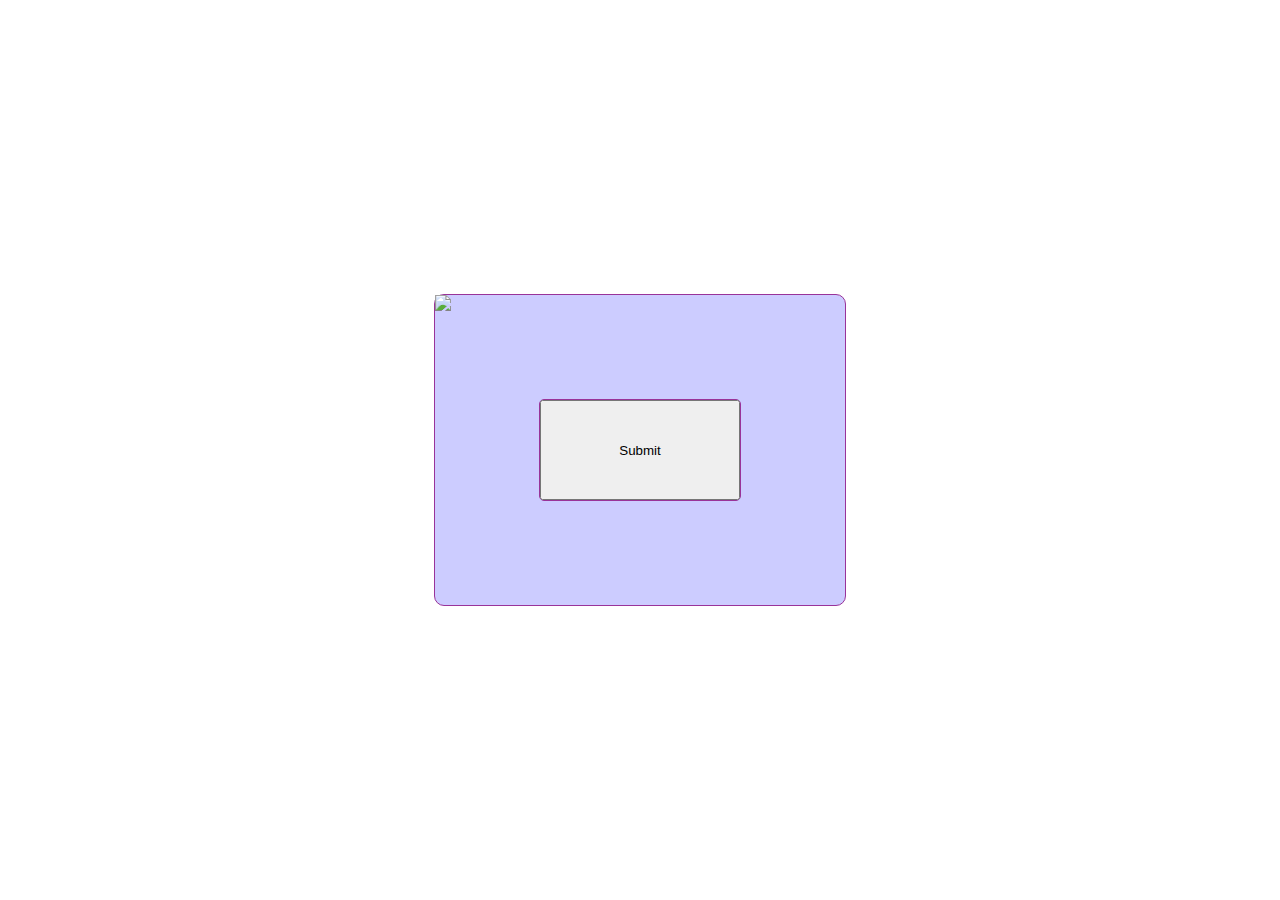
==== quiz.html @ 7acdf8da "added html and css file" ====
<!DOCTYPE html PUBLIC "-//W3C//DTD XHTML 1.0 Transitional//EN" "http://www.w3.org/TR/xhtml1/DTD/xhtml1-transitional.dtd">
<html xmlns="http://www.w3.org/1999/xhtml">
<head>
<meta http-equiv="Content-Type" content="text/html; charset=UTF-8" />
<title>My Little Pony Friendship is Magic Quiz</title>
<link href="quiz.css" type="text/css" rel="stylesheet" />
    <script src="//ajax.googleapis.com/ajax/libs/jquery/1.11.0/jquery.min.js"></script>
    <link rel="stylesheet" href="//ajax.googleapis.com/ajax/libs/jqueryui/1.10.4/themes/smoothness/jquery-ui.css" />
<script src="//ajax.googleapis.com/ajax/libs/jqueryui/1.10.4/jquery-ui.min.js"></script>
</head>

<body>
<link href='http://fonts.googleapis.com/css?family=Raleway' rel='stylesheet' type='text/css'>
        <link href='http://fonts.googleapis.com/css?family=Arvo' rel='stylesheet' type='text/css'>
      
           <div class="box">
                <img src="https://raw.githubusercontent.com/sadvani06/Quiz/master/Images/mlp.png" id="headerlogo">
                    <form>
        <div id="question"></div>
        <div id="answer"></div>
        <div id="correctAnswer"></div>
     <div id="nextButton">
       <button>Submit</button>
        </div>
                    </form>
    </div>
      
</body>
</html>
---- quiz.css ----
/*#container{
	border:1px solid red;
	width:100%;
	background-color:#CCC;
padding:10px;
	
	
}*/
*{
 margin: auto;
  position: absolute;
  top: 0; left: 0; bottom: 0; right: 0;
}
body{
  background-image:url('https://raw.githubusercontent.com/sadvani06/Quiz/master/Images/My-Little-Pony-Wallpaper.jpg');
  background-size:cover;
 
}
  

/*#container{
	width: 1000px;
	height:200px;
	position: absolute;
	top:0;
	bottom: 0;
	left: 0;
	right: 0;
	
}*/
.box{
  
  width:400px;
	height:300px;
	border:solid 1px #939;
	background-color:#CCF;
	border-radius:10px;
	text-align:center;
	padding:5px;
	display: inline-block;
   
}

#nextButton{
  border:solid 1px #939;
	background-color:#CCF;
  border-radius:5px;
  width:200px;
  height:100px;
  
}

h2{
font-family: 'Arvo', serif;
}

.question{
	font-family: 'PT Sans', sans-serif;
	font-weight: 700;
}

input{
	font-family: 'PT Sans', sans-serif;
}

li{
	list-style:none;
}
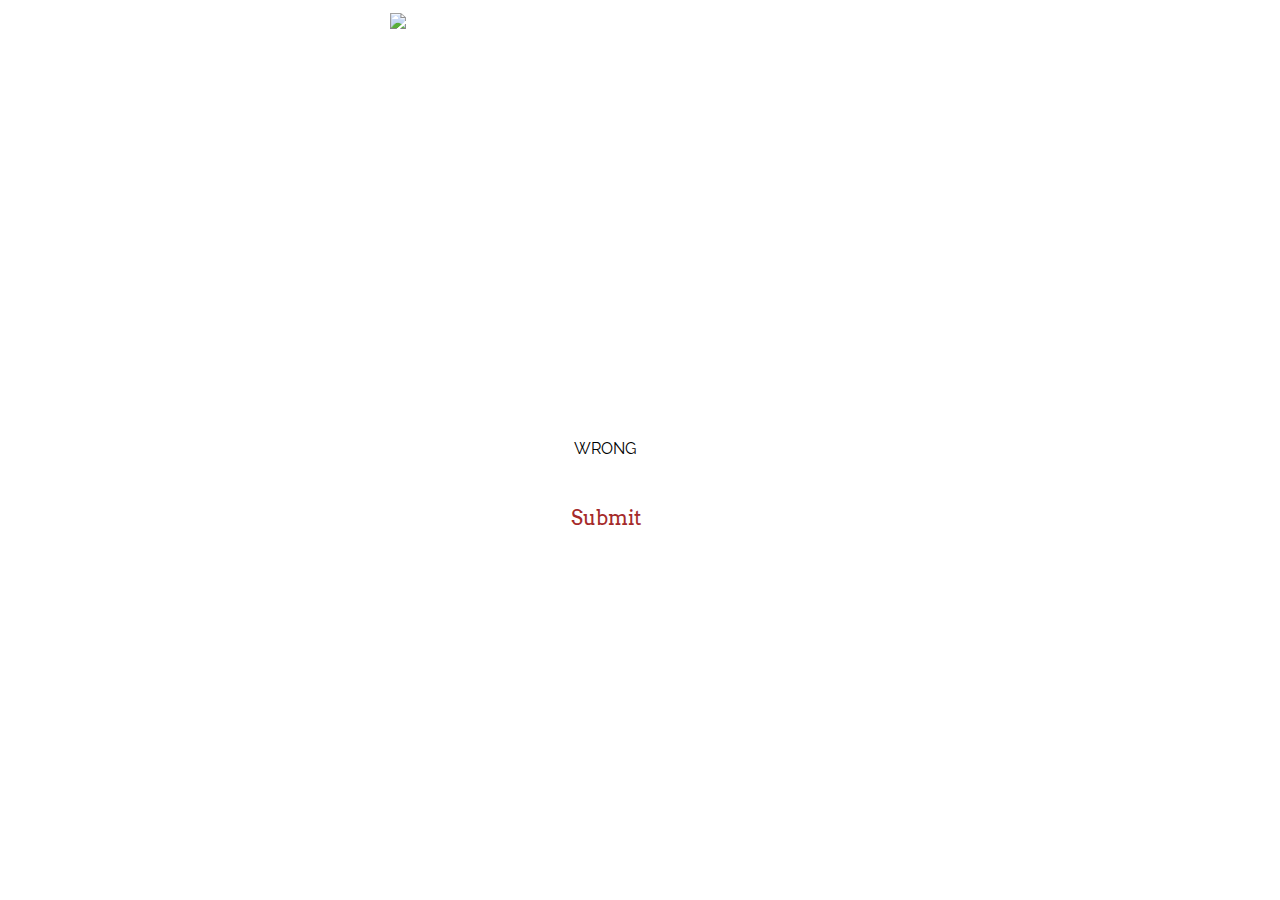
==== commit a304279c: "updated quiz.html and quiz.css" ====
--- a/quiz.html
+++ b/quiz.html
@@ -1,15 +1,20 @@
 <!DOCTYPE html PUBLIC "-//W3C//DTD XHTML 1.0 Transitional//EN" "http://www.w3.org/TR/xhtml1/DTD/xhtml1-transitional.dtd">
 <html xmlns="http://www.w3.org/1999/xhtml">
+
 <head>
 <meta http-equiv="Content-Type" content="text/html; charset=UTF-8" />
+
 <title>My Little Pony Friendship is Magic Quiz</title>
+
 <link href="quiz.css" type="text/css" rel="stylesheet" />
-    <script src="//ajax.googleapis.com/ajax/libs/jquery/1.11.0/jquery.min.js"></script>
-    <link rel="stylesheet" href="//ajax.googleapis.com/ajax/libs/jqueryui/1.10.4/themes/smoothness/jquery-ui.css" />
+
+<script src="//ajax.googleapis.com/ajax/libs/jquery/1.11.0/jquery.min.js"></script>
+
 <script src="//ajax.googleapis.com/ajax/libs/jqueryui/1.10.4/jquery-ui.min.js"></script>
 </head>
 
 <body>
+
 <link href='http://fonts.googleapis.com/css?family=Raleway' rel='stylesheet' type='text/css'>
         <link href='http://fonts.googleapis.com/css?family=Arvo' rel='stylesheet' type='text/css'>
       
@@ -18,12 +23,17 @@
                     <form>
         <div id="question"></div>
         <div id="answer"></div>
+                        <div id="explanation"><p>WRONG</p><span></span></div>
         <div id="correctAnswer"></div>
      <div id="nextButton">
-       <button>Submit</button>
+       <button id="firstButton">Submit</button>
+         <button id="secondButton">Next</button>
         </div>
                     </form>
+                  
     </div>
+            
+
       
 </body>
 </html>
--- a/quiz.css
+++ b/quiz.css
@@ -1,68 +1,82 @@
-/*#container{
-	border:1px solid red;
-	width:100%;
-	background-color:#CCC;
-padding:10px;
-	
-	
-}*/
-*{
- margin: auto;
-  position: absolute;
-  top: 0; left: 0; bottom: 0; right: 0;
+body {
+  /*background-image:url('http://mlpg.co/q/src/1392056595693.png');*/
+    background-image:url('http://i.imgur.com/KhuxU6Z.png');
+   -webkit-background-size: cover;
+  -moz-background-size: cover;
+  -o-background-size: cover;
+  background-size: cover;
 }
-body{
-  background-image:url('https://raw.githubusercontent.com/sadvani06/Quiz/master/Images/My-Little-Pony-Wallpaper.jpg');
-  background-size:cover;
- 
-}
-  
-
-/*#container{
-	width: 1000px;
-	height:200px;
-	position: absolute;
-	top:0;
-	bottom: 0;
-	left: 0;
-	right: 0;
-	
-}*/
 .box{
-  
-  width:400px;
-	height:300px;
-	border:solid 1px #939;
-	background-color:#CCF;
-	border-radius:10px;
-	text-align:center;
-	padding:5px;
-	display: inline-block;
-   
+    position:relative;
+    margin: 0 auto;
 }
 
 #nextButton{
-  border:solid 1px #939;
-	background-color:#CCF;
-  border-radius:5px;
-  width:200px;
-  height:100px;
-  
+    left:36%;
+    width:100px;
+    position:absolute;
+   
+}
+#headerlogo{
+    position:absolute;
+    z-align:1;
+    right:50px;
+    left:50px;
+}
+button {
+    background-color:transparent;
+    color:brown;
+    height:30px;
+    border:0px;
+    border-radius:5px;
+    margin-top:10px;
+    cursor:pointer;
+    font-family:'Arvo', serif;
+    font-size:20px;
+}
+#secondButton{
+    display:none;
+}
+.box {
+    width:590px;
+    height:560px;
+    /*border:solid 1px #939;
+    background-color:#CCF;*/
+    background-image:url('http://fc03.deviantart.net/fs71/i/2011/324/2/d/mlp_fim_intro_scroll_by_m99moron-d4gqpbh.png');
+    background-size:600px;
+    border-radius:10px;
+    text-align:center;
+    padding:5px;
 }
 
-h2{
-font-family: 'Arvo', serif;
+
+#question {
+    font-family:'Arvo', serif;
+    font-size:20px;
+    padding-top:200px;
+    padding-right:70px;
+}
+#answer{
+     font-family:'Raleway', sans-serif;
+    font-weight:700px;
+    margin-top:10px;
+    padding-right:70px;
+}
+#explanation{
+     font-family:'Raleway', sans-serif;
+    font-weight:700px;
+    padding-top:200px;
+    padding-right:70px;
+    
+    
 }
 
-.question{
-	font-family: 'PT Sans', sans-serif;
-	font-weight: 700;
+#correctAnswer{
+     font-family:'Raleway', sans-serif;
+    font-size:17px;
+    margin-top:35px;
+    padding-right:70px;
 }
 
-input{
-	font-family: 'PT Sans', sans-serif;
-}
 
-li{
-	list-style:none;
-}
+
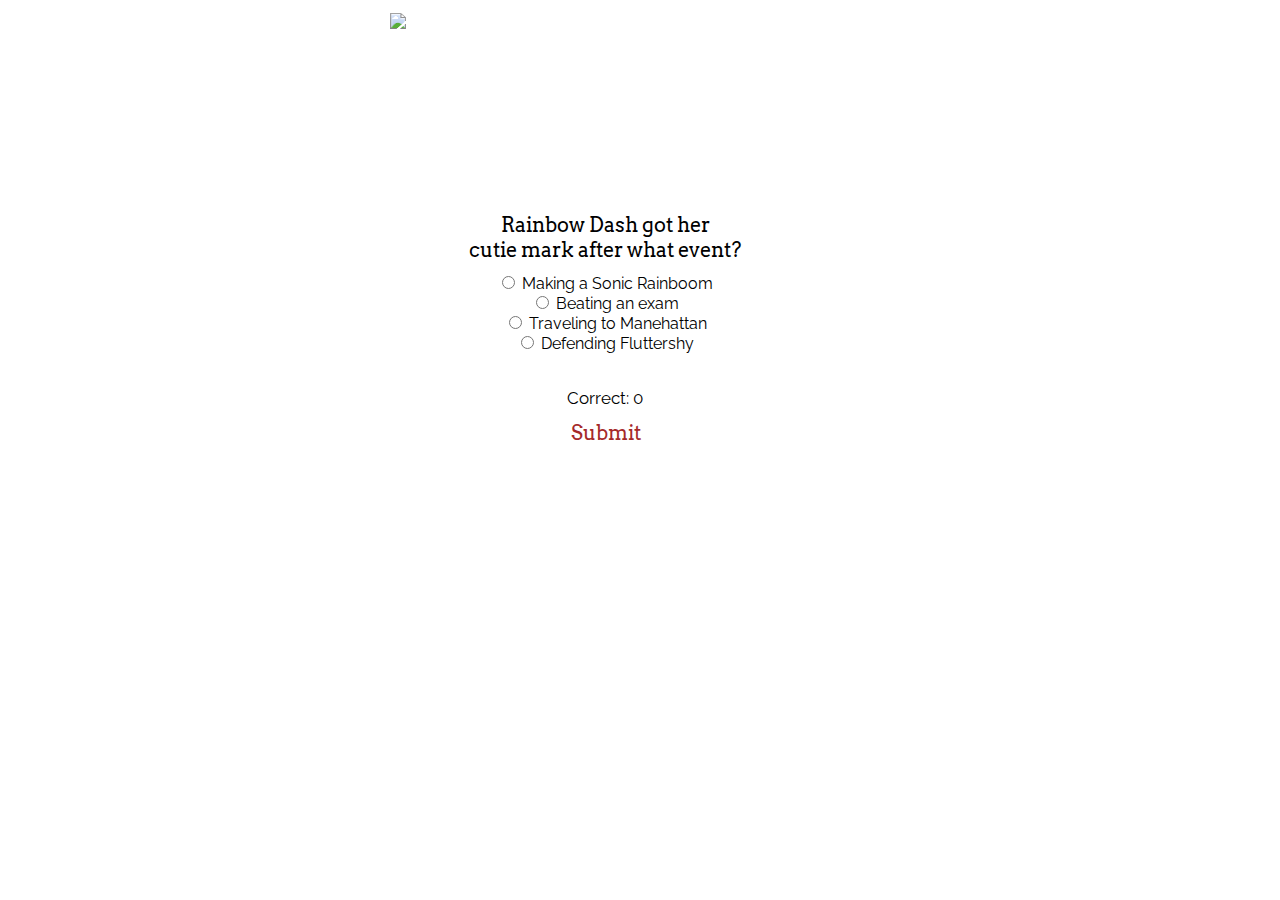
==== commit 1cc2ecfb: "Place js file link at body bottom" ====
--- a/quiz.html
+++ b/quiz.html
@@ -7,7 +7,8 @@
 <title>My Little Pony Friendship is Magic Quiz</title>
 
 <link href="quiz.css" type="text/css" rel="stylesheet" />
-
+<link href='http://fonts.googleapis.com/css?family=Raleway' rel='stylesheet' type='text/css'>
+<link href='http://fonts.googleapis.com/css?family=Arvo' rel='stylesheet' type='text/css'>
 <script src="//ajax.googleapis.com/ajax/libs/jquery/1.11.0/jquery.min.js"></script>
 
 <script src="//ajax.googleapis.com/ajax/libs/jqueryui/1.10.4/jquery-ui.min.js"></script>
@@ -15,8 +16,7 @@
 
 <body>
 
-<link href='http://fonts.googleapis.com/css?family=Raleway' rel='stylesheet' type='text/css'>
-        <link href='http://fonts.googleapis.com/css?family=Arvo' rel='stylesheet' type='text/css'>
+
       
            <div class="box">
                 <img src="https://raw.githubusercontent.com/sadvani06/Quiz/master/Images/mlp.png" id="headerlogo">
@@ -34,6 +34,6 @@
     </div>
             
 
-      
+   <script type="text/javascript" src="quiz.js"></script>   
 </body>
 </html>
